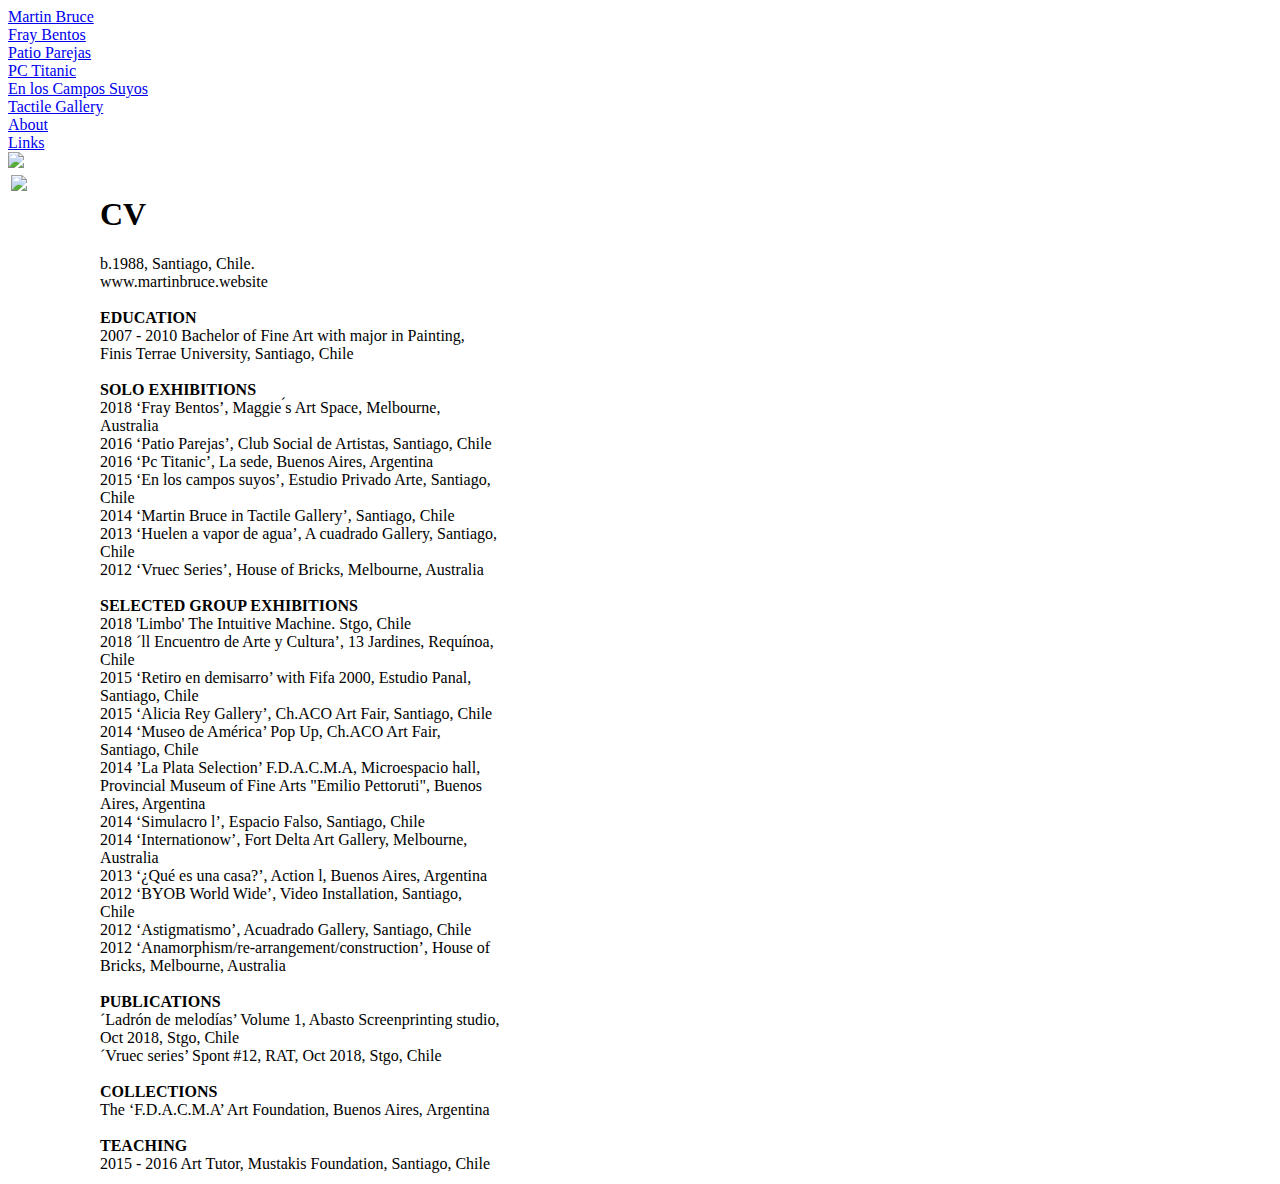
==== About.html @ 8cc977e2 "asdfg" ====
<!doctype html>
<html>
<head>
	<link rel="stylesheet" type="text/css" href="index.css">
<meta charset="UTF-8">
<title>Martin Bruce</title>
</head>

<body>
	<div class="nav">
	<a href="index.html">Martin&nbsp;Bruce</a>
		<br>
		<div class="line">
	<a href="FrayBentos.html" class="nav2">Fray Bentos</a>
		<br>
	<a href="PatioParejas.html" class="nav2">Patio Parejas</a>
		<br>
	<a href="PCTitanic.html" class="nav2">PC Titanic</a>
		<br>
	<a href="EnlosCamposSuyos.html" class="nav2">En los Campos Suyos</a>
		<br>
	<a href="TactileGallery.html" class="nav2">Tactile Gallery</a>
		</div>
	<a href="About.html">About</a>
	<br>
	<a id="displayText" href="javascript:" onclick="toggle(document.getElementById('links'))">Links</a>
	</div>
	
	<div id="links" style="display: none;">
			<a href="http://ramburutse.tumblr.com/" target="_blank">Tumblr</a><br>
			<a href="https://www.instagram.com/martnbruc/" target="_blank">Instagram</a><br>
			<a href="https://www.youtube.com/channel/UCqaCjQwtT1SE9QyBABYBbvQ" target="_blank">Ramburutse & Lavondasay</a><br>
			<a href="https://www.youtube.com/channel/UCo5KwY71v4LEOWb51Tr2y-g" target="_blank">Video</a>
</div>
	
		<a href="Gallery.html">
<div class="spiderweb">
	<img src="images/Spiderweb.jpg">
		</div></a>
	
	<div id="about">
	<table>
	<td style="padding-right: 70px;" valign="top">
	<img src="images/About.jpg">
		</td>
		<td valign="top" width="400px">
			<h1>CV</h1>
b.1988, Santiago, Chile.<br>
www.martinbruce.website<br><br>
			
<b>EDUCATION</b><br>
2007 - 2010 Bachelor of Fine Art with major in Painting, Finis Terrae University, Santiago, Chile<br><br>

<b>SOLO EXHIBITIONS</b><br>
2018 ‘Fray Bentos’, Maggie ́s Art Space, Melbourne, Australia<br>
2016 ‘Patio Parejas’, Club Social de Artistas, Santiago, Chile<br>
2016 ‘Pc Titanic’, La sede, Buenos Aires, Argentina<br>
2015 ‘En los campos suyos’, Estudio Privado Arte, Santiago, Chile<br>
2014 ‘Martin Bruce in Tactile Gallery’, Santiago, Chile<br>
2013 ‘Huelen a vapor de agua’, A cuadrado Gallery, Santiago, Chile<br>
2012 ‘Vruec Series’, House of Bricks, Melbourne, Australia<br><br>
			
<b>SELECTED GROUP EXHIBITIONS</b><br>
2018 'Limbo' The Intuitive Machine. Stgo, Chile<br>
2018 ´ll Encuentro de Arte y Cultura’, 13 Jardines, Requínoa, Chile<br>
2015 ‘Retiro en demisarro’ with Fifa 2000, Estudio Panal, Santiago, Chile<br>
2015 ‘Alicia Rey Gallery’, Ch.ACO Art Fair, Santiago, Chile<br>
2014 ‘Museo de América’ Pop Up, Ch.ACO Art Fair, Santiago, Chile<br>
2014 ’La Plata Selection’ F.D.A.C.M.A, Microespacio hall, Provincial Museum of Fine Arts "Emilio Pettoruti", Buenos Aires, Argentina<br>
2014 ‘Simulacro l’, Espacio Falso, Santiago, Chile<br>
2014 ‘Internationow’, Fort Delta Art Gallery, Melbourne, Australia<br>
2013 ‘¿Qué es una casa?’, Action l, Buenos Aires, Argentina<br>
2012 ‘BYOB World Wide’, Video Installation, Santiago, Chile<br>
2012 ‘Astigmatismo’, Acuadrado Gallery, Santiago, Chile<br>
2012 ‘Anamorphism/re-arrangement/construction’, House of Bricks, Melbourne, Australia<br><br>
			
<b>PUBLICATIONS</b><br>
´Ladrón de melodías’ Volume 1, Abasto Screenprinting studio, Oct 2018, Stgo, Chile<br>
´Vruec series’ Spont #12, RAT, Oct 2018, Stgo, Chile<br><br>
			
<b>COLLECTIONS</b><br>
The ‘F.D.A.C.M.A’ Art Foundation, Buenos Aires, Argentina<br><br>
			
<b>TEACHING</b><br>
2015 - 2016 Art Tutor, Mustakis Foundation, Santiago, Chile
		</td>
	</table>
	</div>

</body>
</html>

<script type="text/javascript">
function toggle(element) {
    var ele = element;
    //var text = document.getElementById("displayText");
    if (ele.style.display == "block") {
        ele.style.display = "none";
        //text.innerHTML = "show";
    } else {
        ele.style.display = "block";
        //text.innerHTML = "hide";
    }
}
</script>
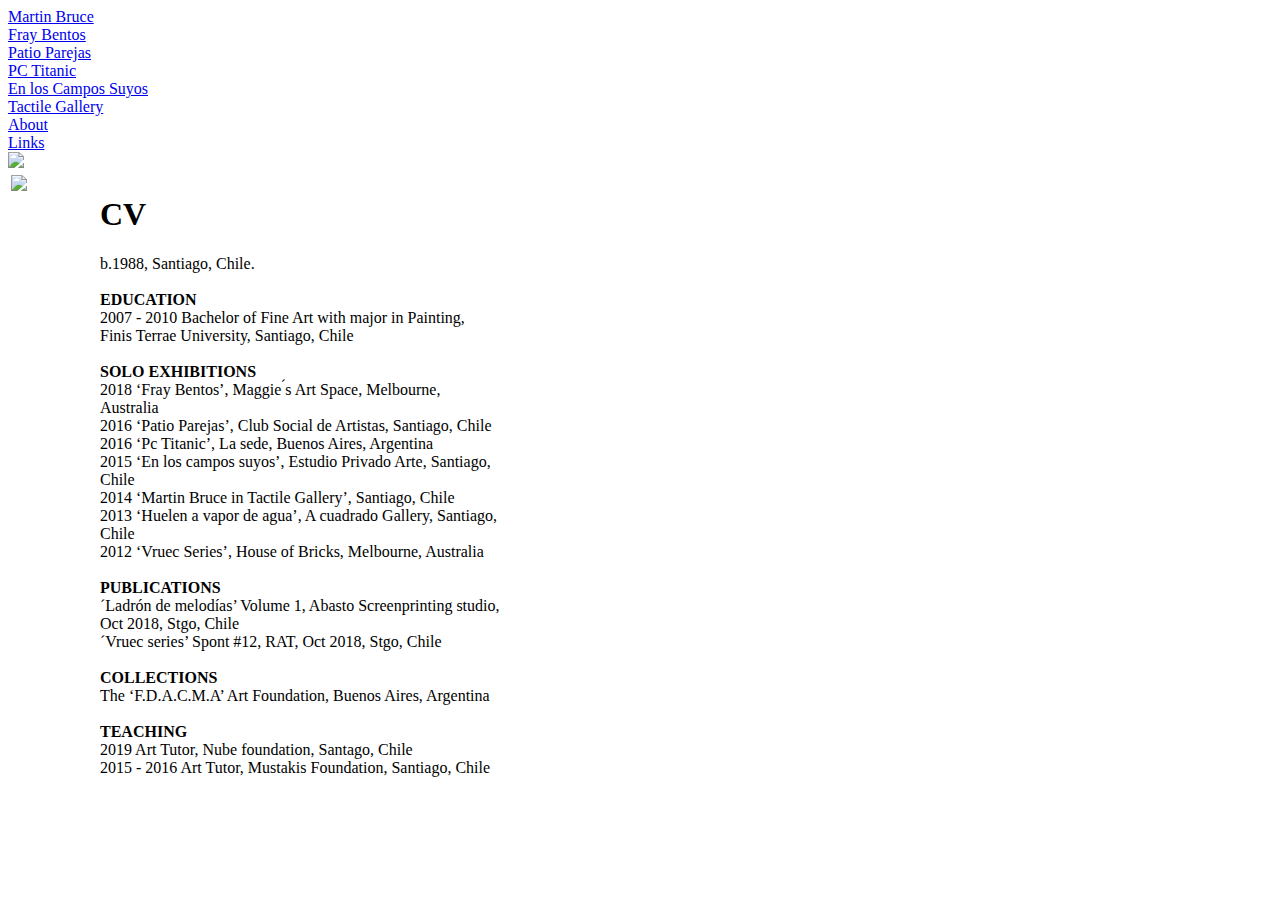
==== commit 9b39962b: "fuera selected exhibitons" ====
--- a/About.html
+++ b/About.html
@@ -45,8 +45,7 @@
 		</td>
 		<td valign="top" width="400px">
 			<h1>CV</h1>
-b.1988, Santiago, Chile.<br>
-www.martinbruce.website<br><br>
+b.1988, Santiago, Chile.<br><br>
 			
 <b>EDUCATION</b><br>
 2007 - 2010 Bachelor of Fine Art with major in Painting, Finis Terrae University, Santiago, Chile<br><br>
@@ -60,20 +59,6 @@
 2013 ‘Huelen a vapor de agua’, A cuadrado Gallery, Santiago, Chile<br>
 2012 ‘Vruec Series’, House of Bricks, Melbourne, Australia<br><br>
 			
-<b>SELECTED GROUP EXHIBITIONS</b><br>
-2018 'Limbo' The Intuitive Machine. Stgo, Chile<br>
-2018 ´ll Encuentro de Arte y Cultura’, 13 Jardines, Requínoa, Chile<br>
-2015 ‘Retiro en demisarro’ with Fifa 2000, Estudio Panal, Santiago, Chile<br>
-2015 ‘Alicia Rey Gallery’, Ch.ACO Art Fair, Santiago, Chile<br>
-2014 ‘Museo de América’ Pop Up, Ch.ACO Art Fair, Santiago, Chile<br>
-2014 ’La Plata Selection’ F.D.A.C.M.A, Microespacio hall, Provincial Museum of Fine Arts "Emilio Pettoruti", Buenos Aires, Argentina<br>
-2014 ‘Simulacro l’, Espacio Falso, Santiago, Chile<br>
-2014 ‘Internationow’, Fort Delta Art Gallery, Melbourne, Australia<br>
-2013 ‘¿Qué es una casa?’, Action l, Buenos Aires, Argentina<br>
-2012 ‘BYOB World Wide’, Video Installation, Santiago, Chile<br>
-2012 ‘Astigmatismo’, Acuadrado Gallery, Santiago, Chile<br>
-2012 ‘Anamorphism/re-arrangement/construction’, House of Bricks, Melbourne, Australia<br><br>
-			
 <b>PUBLICATIONS</b><br>
 ´Ladrón de melodías’ Volume 1, Abasto Screenprinting studio, Oct 2018, Stgo, Chile<br>
 ´Vruec series’ Spont #12, RAT, Oct 2018, Stgo, Chile<br><br>
@@ -82,6 +67,7 @@
 The ‘F.D.A.C.M.A’ Art Foundation, Buenos Aires, Argentina<br><br>
 			
 <b>TEACHING</b><br>
+2019 Art Tutor, Nube foundation, Santago, Chile<br>
 2015 - 2016 Art Tutor, Mustakis Foundation, Santiago, Chile
 		</td>
 	</table>
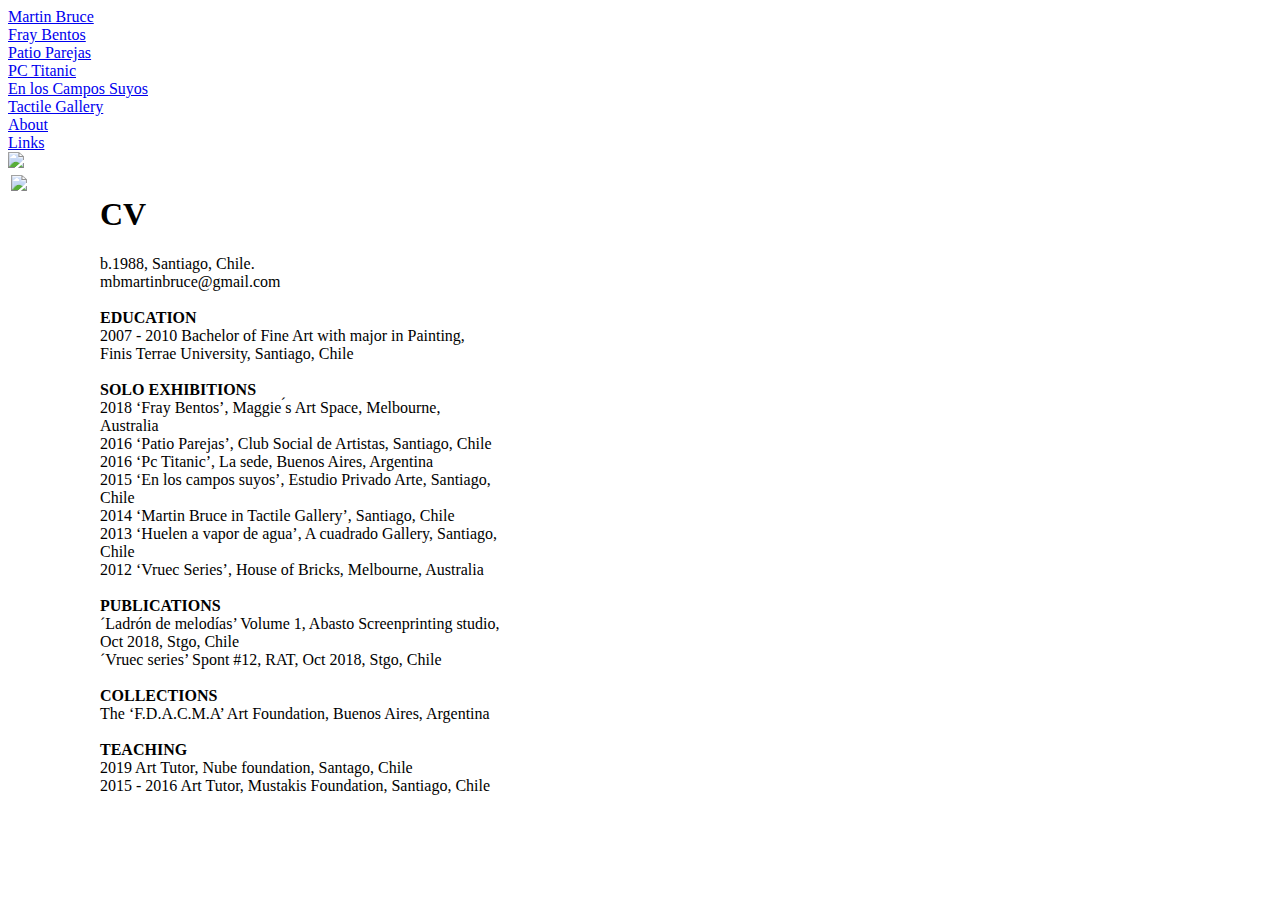
==== commit d6e3614c: "correo" ====
--- a/About.html
+++ b/About.html
@@ -45,7 +45,8 @@
 		</td>
 		<td valign="top" width="400px">
 			<h1>CV</h1>
-b.1988, Santiago, Chile.<br><br>
+b.1988, Santiago, Chile.<br>
+mbmartinbruce@gmail.com<br><br>
 			
 <b>EDUCATION</b><br>
 2007 - 2010 Bachelor of Fine Art with major in Painting, Finis Terrae University, Santiago, Chile<br><br>
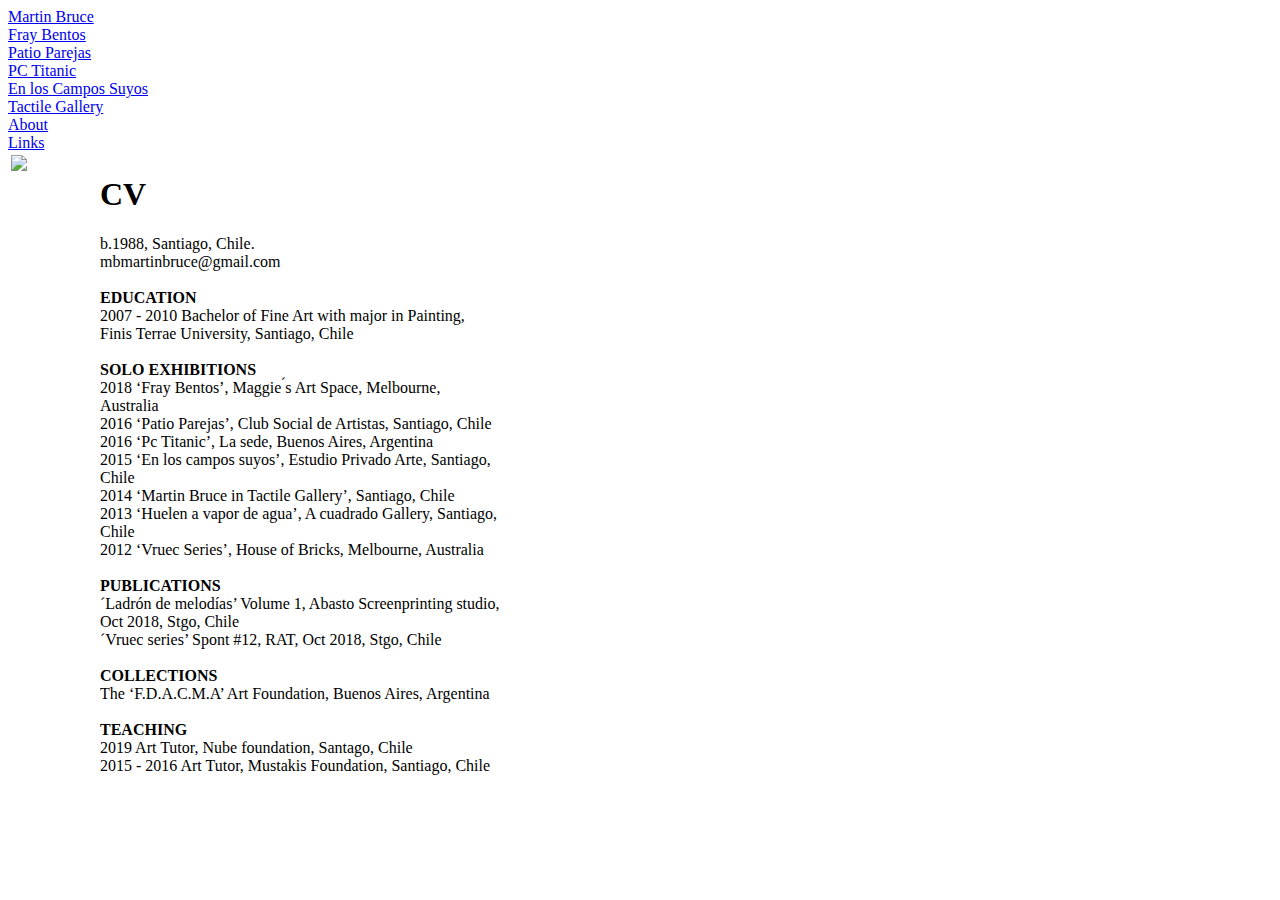
==== commit 6d564320: "sdfg" ====
--- a/About.html
+++ b/About.html
@@ -33,15 +33,10 @@
 			<a href="https://www.youtube.com/channel/UCo5KwY71v4LEOWb51Tr2y-g" target="_blank">Video</a>
 </div>
 	
-		<a href="Gallery.html">
-<div class="spiderweb">
-	<img src="images/Spiderweb.jpg">
-		</div></a>
-	
 	<div id="about">
 	<table>
 	<td style="padding-right: 70px;" valign="top">
-	<img src="images/About.jpg">
+	<img src="images/Dino.jpg">
 		</td>
 		<td valign="top" width="400px">
 			<h1>CV</h1>
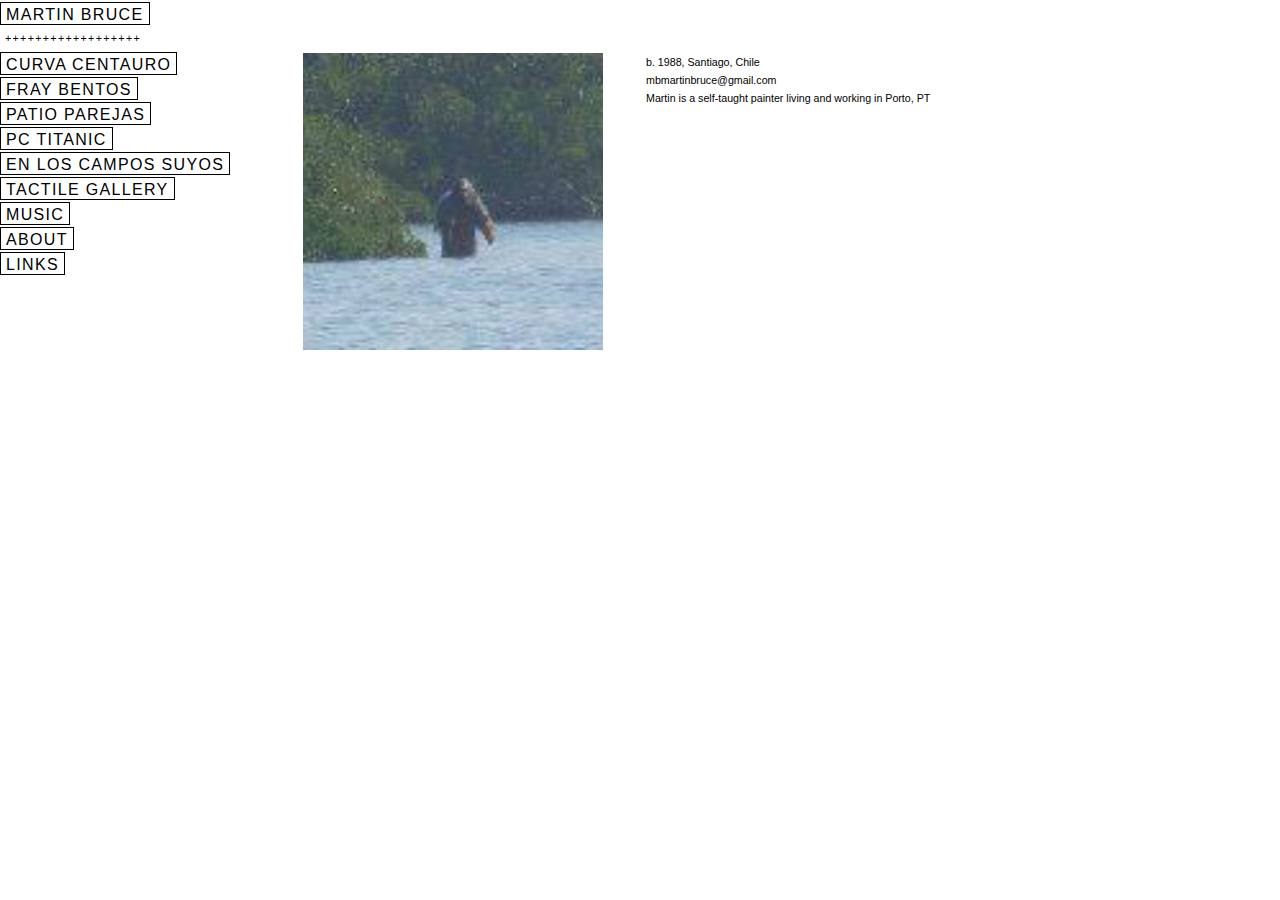
==== commit 966ee6d7: "asdf" ====
--- a/About.html
+++ b/About.html
@@ -4,67 +4,76 @@
 	<link rel="stylesheet" type="text/css" href="index.css">
 <meta charset="UTF-8">
 <title>Martin Bruce</title>
+	<link rel="apple-touch-icon" sizes="57x57" href="favicon.ico/apple-icon-57x57.png">
+<link rel="apple-touch-icon" sizes="60x60" href="favicon.ico/apple-icon-60x60.png">
+<link rel="apple-touch-icon" sizes="72x72" href="favicon.ico/apple-icon-72x72.png">
+<link rel="apple-touch-icon" sizes="76x76" href="favicon.ico/apple-icon-76x76.png">
+<link rel="apple-touch-icon" sizes="114x114" href="favicon.ico/apple-icon-114x114.png">
+<link rel="apple-touch-icon" sizes="120x120" href="favicon.ico/apple-icon-120x120.png">
+<link rel="apple-touch-icon" sizes="144x144" href="favicon.ico/apple-icon-144x144.png">
+<link rel="apple-touch-icon" sizes="152x152" href="favicon.ico/apple-icon-152x152.png">
+<link rel="apple-touch-icon" sizes="180x180" href="favicon.ico/apple-icon-180x180.png">
+<link rel="icon" type="image/png" sizes="192x192"  href="favicon.ico/android-icon-192x192.png">
+<link rel="icon" type="image/png" sizes="32x32" href="favicon.ico/favicon-32x32.png">
+<link rel="icon" type="image/png" sizes="96x96" href="favicon.ico/favicon-96x96.png">
+<link rel="icon" type="image/png" sizes="16x16" href="favicon.ico/favicon-16x16.png">
+<link rel="manifest" href="/manifest.json">
+<meta name="msapplication-TileColor" content="#ffffff">
+<meta name="msapplication-TileImage" content="favicon.ico/ms-icon-144x144.png">
+<meta name="theme-color" content="#ffffff">
+<meta name="description" content="Martin Bruce (Santiago, Chile 1988) Is a painter whose work is based on an
+ongoing pictorial investigation within digital spaces.">
+<meta name="keywords" content="Martin, Bruce, Martin Bruce, Artist, Painter, Art, Painting, Acrylic, Oil, Abstract, Digital, Santiago, Chile, Arte Contemporáneo, Pintura, Acrílico, Abstracto, Arte Digital">
+<meta name="author" content="Martin Bruce">
 </head>
 
 <body>
 	<div class="nav">
 	<a href="index.html">Martin&nbsp;Bruce</a>
 		<br>
-		<div class="line">
-	<a href="FrayBentos.html" class="nav2">Fray Bentos</a>
+		<div id="divider">
+		++++++++++++++++++
+	</div>
+	<a href="CurvaCentauro.html">Curva Centauro</a>
 		<br>
-	<a href="PatioParejas.html" class="nav2">Patio Parejas</a>
+	<a href="FrayBentos.html">Fray Bentos</a>
 		<br>
-	<a href="PCTitanic.html" class="nav2">PC Titanic</a>
+	<a href="PatioParejas.html">Patio Parejas</a>
 		<br>
-	<a href="EnlosCamposSuyos.html" class="nav2">En los Campos Suyos</a>
+	<a href="PCTitanic.html">PC Titanic</a>
 		<br>
-	<a href="TactileGallery.html" class="nav2">Tactile Gallery</a>
-		</div>
+	<a href="EnlosCamposSuyos.html">En los Campos Suyos</a>
+		<br>
+	<a href="TactileGallery.html">Tactile Gallery</a>
+		<br>
+	<a id="displayText" href="javascript:" onclick="toggle(document.getElementById('music'))">Music</a>
+	<br>
 	<a href="About.html">About</a>
 	<br>
 	<a id="displayText" href="javascript:" onclick="toggle(document.getElementById('links'))">Links</a>
 	</div>
+
+		<div id="music" style="display: none;">
+			<a href="https://soundcloud.com/rambumusic" target="_blank">Rambu</a><br>
+			<a href="https://soundcloud.com/ramburutse-lavondasay" target="_blank">Ramburutse & Lavondasay</a><br>
+</div>
 	
 	<div id="links" style="display: none;">
 			<a href="http://ramburutse.tumblr.com/" target="_blank">Tumblr</a><br>
 			<a href="https://www.instagram.com/martnbruc/" target="_blank">Instagram</a><br>
-			<a href="https://www.youtube.com/channel/UCqaCjQwtT1SE9QyBABYBbvQ" target="_blank">Ramburutse & Lavondasay</a><br>
-			<a href="https://www.youtube.com/channel/UCo5KwY71v4LEOWb51Tr2y-g" target="_blank">Video</a>
+			<a href="https://foundation.app/@martnbruc" target="_blank">Foundation</a><br>
+			<a href="https://www.youtube.com/channel/UCo5KwY71v4LEOWb51Tr2y-g" target="_blank">YouTube</a>
 </div>
 	
 	<div id="about">
 	<table>
-	<td style="padding-right: 70px;" valign="top">
-	<img src="images/Dino.jpg">
+	<td style="padding-right: 40px;" valign="top">
+	<img src="images/CV.jpg">
 		</td>
 		<td valign="top" width="400px">
-			<h1>CV</h1>
-b.1988, Santiago, Chile.<br>
-mbmartinbruce@gmail.com<br><br>
-			
-<b>EDUCATION</b><br>
-2007 - 2010 Bachelor of Fine Art with major in Painting, Finis Terrae University, Santiago, Chile<br><br>
-
-<b>SOLO EXHIBITIONS</b><br>
-2018 ‘Fray Bentos’, Maggie ́s Art Space, Melbourne, Australia<br>
-2016 ‘Patio Parejas’, Club Social de Artistas, Santiago, Chile<br>
-2016 ‘Pc Titanic’, La sede, Buenos Aires, Argentina<br>
-2015 ‘En los campos suyos’, Estudio Privado Arte, Santiago, Chile<br>
-2014 ‘Martin Bruce in Tactile Gallery’, Santiago, Chile<br>
-2013 ‘Huelen a vapor de agua’, A cuadrado Gallery, Santiago, Chile<br>
-2012 ‘Vruec Series’, House of Bricks, Melbourne, Australia<br><br>
-			
-<b>PUBLICATIONS</b><br>
-´Ladrón de melodías’ Volume 1, Abasto Screenprinting studio, Oct 2018, Stgo, Chile<br>
-´Vruec series’ Spont #12, RAT, Oct 2018, Stgo, Chile<br><br>
-			
-<b>COLLECTIONS</b><br>
-The ‘F.D.A.C.M.A’ Art Foundation, Buenos Aires, Argentina<br><br>
-			
-<b>TEACHING</b><br>
-2019 Art Tutor, Nube foundation, Santago, Chile<br>
-2015 - 2016 Art Tutor, Mustakis Foundation, Santiago, Chile
+b. 1988, Santiago, Chile<br>
+<a href="mailto:mbmartinbruce@gmail.com">mbmartinbruce@gmail.com</a><br>
+Martin is a self-taught painter living and working in Porto, PT
 		</td>
 	</table>
 	</div>
@@ -84,4 +93,15 @@
         //text.innerHTML = "hide";
     }
 }
+function toggle2(element) {
+    var ele = element;
+    //var text = document.getElementById("displayText");
+    if (ele.style.display == "block") {
+        ele.style.display = "none";
+        //text.innerHTML = "show";
+    } else {
+        ele.style.display = "block";
+        //text.innerHTML = "hide";
+    }
+    }
 </script>--- a/index.css
+++ b/index.css
@@ -0,0 +1,183 @@
+@charset "UTF-8";
+/* CSS Document */
+body {
+	font-family: helvetica;
+	font-size: 8pt;
+	line-height: 18px;
+	color: #000;
+	background-color: #fff;
+}
+
+b, i {
+	letter-spacing: 1px;
+}
+
+.nav {
+	font-family: helvetica;
+	font-size: 12pt;
+	letter-spacing: 1pt;
+	text-transform: uppercase;
+	text-decoration: none;
+	position: fixed;
+	padding-top: 7px;
+	padding-left: 5px;
+	left: -5px;
+	top: -5px;
+	height: 100%;
+	z-index: 97;
+	display: inline;
+	background-color: #fff;
+}
+
+.nav a:link, .nav a:visited {
+	padding-left: 5px;
+	padding-right: 5px;
+	padding-top: 3px;
+	padding-bottom: 1px;
+	display: inline;
+	line-height: 25px;
+	border: 1px solid #000;
+}
+
+.nav a:hover {
+	color: #0000ff;
+}
+
+.line a:link, .line a:visited {
+	line-height: 30px;
+}
+
+.nav2 {
+	font-family: helvetica;
+	font-size: 12pt;
+	letter-spacing: 1pt;
+	text-transform: none;
+	text-decoration: none;
+	line-height: 10px;
+}
+
+#links {
+	font-family: helvetica;
+	font-size: 11pt;
+	position: fixed;
+	top: 251px;
+	left: 70px;
+	background-color: white;
+	border: 1px solid #000;
+	width: 84px;
+	height: 102px;
+	line-height: 23px;
+	padding-left: 10px;
+	padding-top: 7px;
+	z-index: 98;
+}
+
+#links a:hover {
+	color: #0000ff;
+}
+
+#music {
+	font-family: helvetica;
+	font-size: 11pt;
+	position: fixed;
+	top: 201px;
+	left: 76px;
+	background-color: white;
+	border: 1px solid #000;
+	width: 188px;
+	height: 56px;
+	line-height: 23px;
+	padding-left: 10px;
+	padding-top: 7px;
+	z-index: 99;
+}
+
+#music a:hover {
+	color: #0000ff;
+}
+
+#contact {
+	position: absolute;
+	top: 125px;
+	left: 180px;
+	background-color: white;
+	border: 1px solid #000;
+	width: 260px;
+	height: 35px;
+	font-size: 15pt;
+	line-height: 30px;
+	padding-left: 12px;
+	padding-top: 4px;
+	z-index: 98;
+}
+
+.doubleborder {
+	background-color: #fff;
+	padding-left: 3px;
+	padding-right: 3px;
+	border: 1px solid #000;
+	display: inline-block;
+}
+
+a:link, a:visited {
+	color: #000;
+	text-decoration: none;
+}
+
+.spiderweb {
+	position: fixed;
+	bottom: 30px;
+	left: 30px;
+	z-index: 98;
+}
+
+.spiderweb img {
+	max-height: 180px;
+	width: auto;
+}
+
+#gallery {
+    position: absolute;
+    top: 35px;
+    left: 350px;
+	text-align: left;
+	padding-bottom: 100px;
+}
+
+#gallery img {
+	max-width: 1000px;
+	height: auto;
+	width: 90%;
+}
+
+#about {
+    width: 100%;
+    background: #fff;
+    position: absolute;
+    top: 50px;
+    left: 300px;
+	text-align: left;
+	padding-bottom: 100px;
+}
+
+#about img {
+	max-width: 300px;
+	height: auto;
+}
+
+#divider {
+	font-size: 8pt;
+	padding-bottom: 5px;
+	margin-left: 5px;
+	margin-top: 2px;
+}
+
+.contact {
+	font-size: 14pt;
+	line-height: 12px;
+	padding-top: 8px;
+}
+
+h1 {
+	line-height: 0px;
+}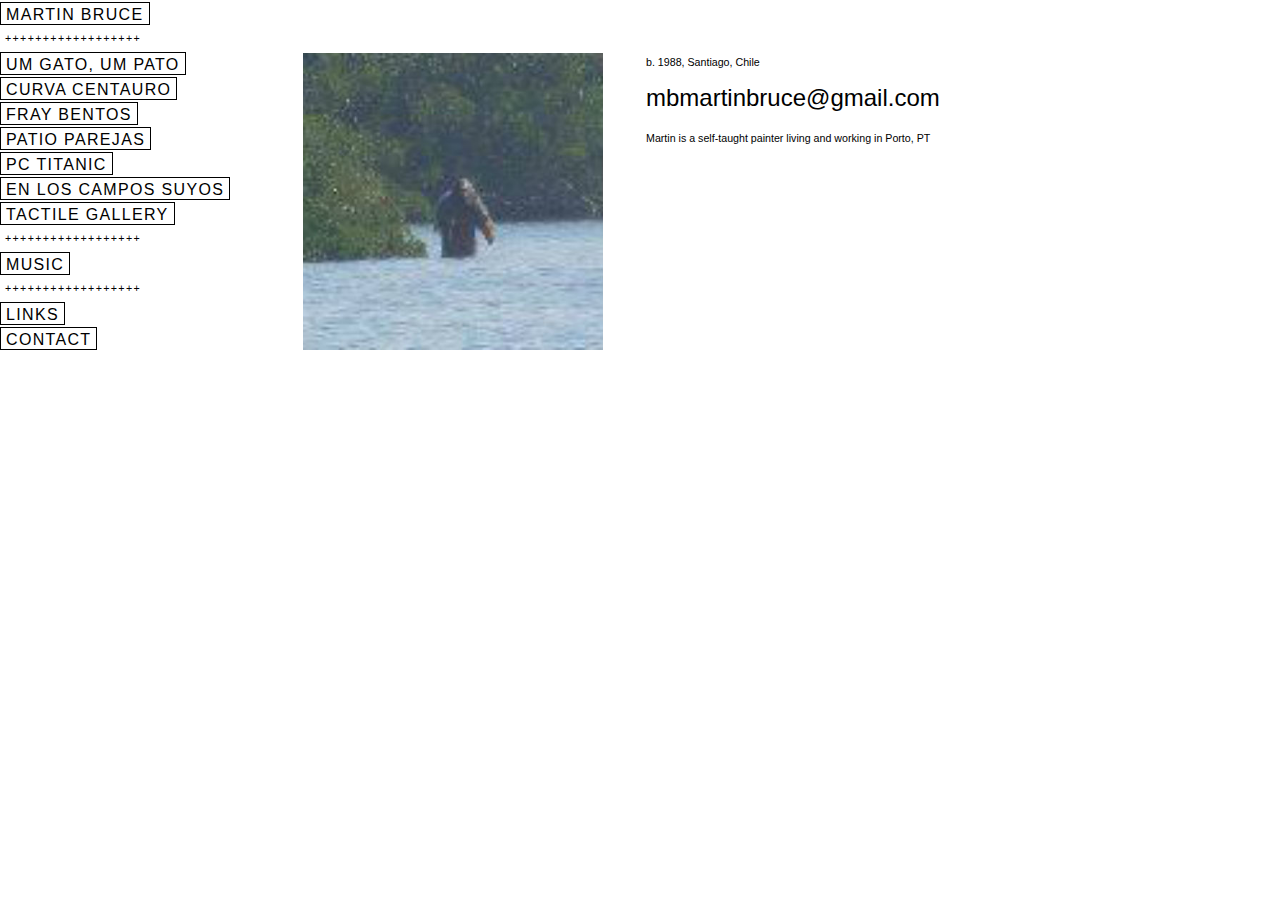
==== commit c8b31421: "Add files via upload" ====
--- a/About.html
+++ b/About.html
@@ -34,6 +34,8 @@
 		<div id="divider">
 		++++++++++++++++++
 	</div>
+	<a href="UmGato.html">Um Gato, Um Pato</a>
+		<br>
 	<a href="CurvaCentauro.html">Curva Centauro</a>
 		<br>
 	<a href="FrayBentos.html">Fray Bentos</a>
@@ -45,24 +47,33 @@
 	<a href="EnlosCamposSuyos.html">En los Campos Suyos</a>
 		<br>
 	<a href="TactileGallery.html">Tactile Gallery</a>
+				<br>
+		<div id="divider">
+		++++++++++++++++++
+	</div>
+	<a id="displayText" href="javascript:" onclick="toggle(document.getElementById('music'))">Music</a>
+				<br>
+		<div id="divider">
+		++++++++++++++++++
+	</div>
+	<a id="displayText" href="javascript:" onclick="toggle(document.getElementById('links'))">Links</a>
 		<br>
-	<a id="displayText" href="javascript:" onclick="toggle(document.getElementById('music'))">Music</a>
-	<br>
-	<a href="About.html">About</a>
-	<br>
-	<a id="displayText" href="javascript:" onclick="toggle(document.getElementById('links'))">Links</a>
+			<a href="About.html">Contact</a>
 	</div>
 
 		<div id="music" style="display: none;">
-			<a href="https://soundcloud.com/rambumusic" target="_blank">Rambu</a><br>
+			<a href="https://nonlocalresearch.bandcamp.com/album/ahrre" target="_blank">Rambu</a><br>
 			<a href="https://soundcloud.com/ramburutse-lavondasay" target="_blank">Ramburutse & Lavondasay</a><br>
+			<a href="https://justfish.bandcamp.com/album/santos-laguna" target="_blank">Just Fish</a>
 </div>
 	
 	<div id="links" style="display: none;">
 			<a href="http://ramburutse.tumblr.com/" target="_blank">Tumblr</a><br>
 			<a href="https://www.instagram.com/martnbruc/" target="_blank">Instagram</a><br>
 			<a href="https://foundation.app/@martnbruc" target="_blank">Foundation</a><br>
+		<a href="https://objkt.com/profile/martnbruc/created" target="_blank">Objkt</a><br>
 			<a href="https://www.youtube.com/channel/UCo5KwY71v4LEOWb51Tr2y-g" target="_blank">YouTube</a>
+
 </div>
 	
 	<div id="about">
@@ -71,8 +82,8 @@
 	<img src="images/CV.jpg">
 		</td>
 		<td valign="top" width="400px">
-b. 1988, Santiago, Chile<br>
-<a href="mailto:mbmartinbruce@gmail.com">mbmartinbruce@gmail.com</a><br>
+b. 1988, Santiago, Chile<br><br>
+<a href="mailto:mbmartinbruce@gmail.com"><font size="5pt">mbmartinbruce@gmail.com</font></a><br><br>
 Martin is a self-taught painter living and working in Porto, PT
 		</td>
 	</table>
--- a/index.css
+++ b/index.css
@@ -60,12 +60,12 @@
 	font-family: helvetica;
 	font-size: 11pt;
 	position: fixed;
-	top: 251px;
+	top: 301px;
 	left: 70px;
 	background-color: white;
 	border: 1px solid #000;
 	width: 84px;
-	height: 102px;
+	height: 123px;
 	line-height: 23px;
 	padding-left: 10px;
 	padding-top: 7px;
@@ -80,12 +80,12 @@
 	font-family: helvetica;
 	font-size: 11pt;
 	position: fixed;
-	top: 201px;
+	top: 251px;
 	left: 76px;
 	background-color: white;
 	border: 1px solid #000;
 	width: 188px;
-	height: 56px;
+	height: 78px;
 	line-height: 23px;
 	padding-left: 10px;
 	padding-top: 7px;
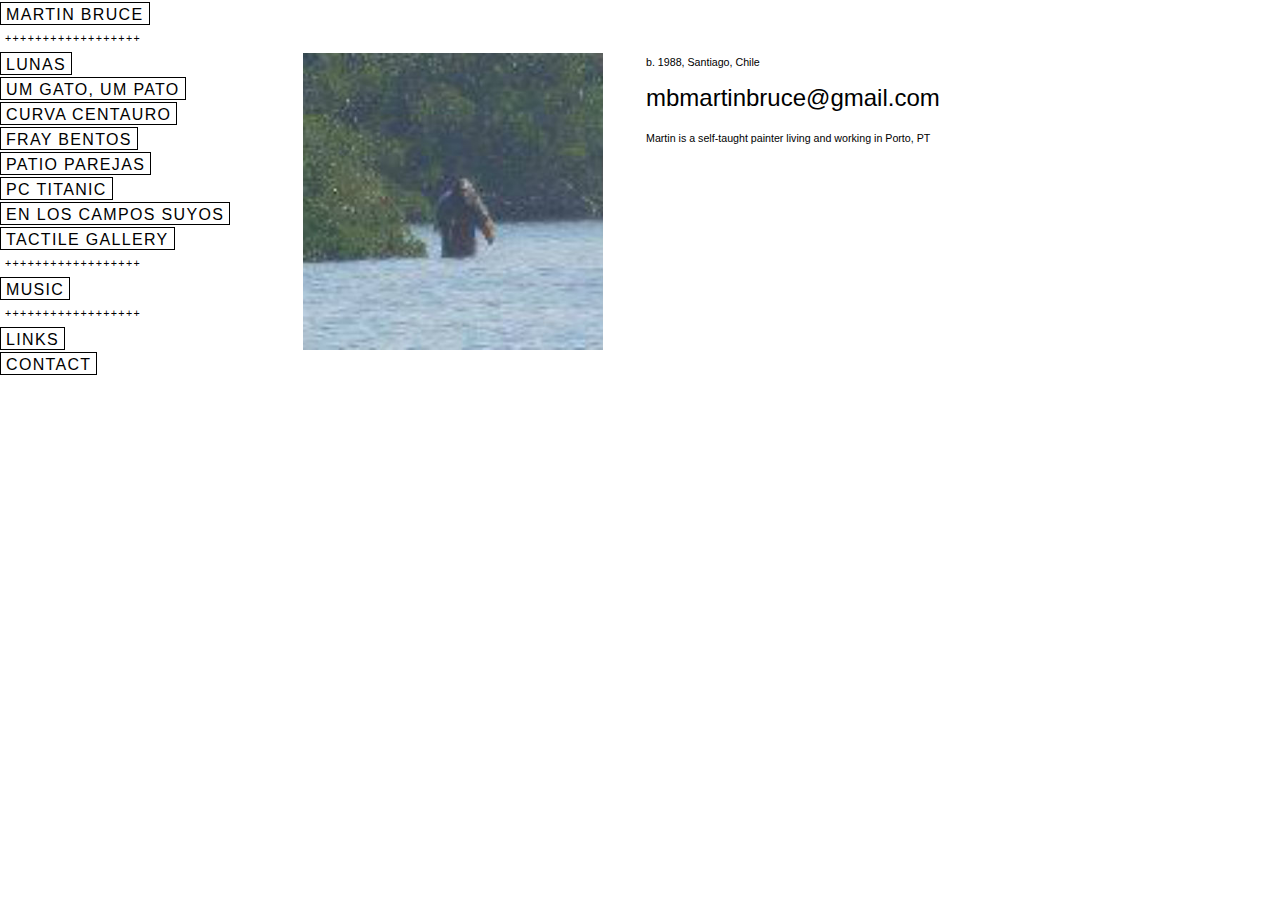
==== commit 8cdd0000: "Add files via upload" ====
--- a/About.html
+++ b/About.html
@@ -26,7 +26,7 @@
 <meta name="keywords" content="Martin, Bruce, Martin Bruce, Artist, Painter, Art, Painting, Acrylic, Oil, Abstract, Digital, Santiago, Chile, Arte Contemporáneo, Pintura, Acrílico, Abstracto, Arte Digital">
 <meta name="author" content="Martin Bruce">
 </head>
-
+ 
 <body>
 	<div class="nav">
 	<a href="index.html">Martin&nbsp;Bruce</a>
@@ -34,6 +34,8 @@
 		<div id="divider">
 		++++++++++++++++++
 	</div>
+	<a href="Lunas.html">Lunas</a>
+		<br>
 	<a href="UmGato.html">Um Gato, Um Pato</a>
 		<br>
 	<a href="CurvaCentauro.html">Curva Centauro</a>
